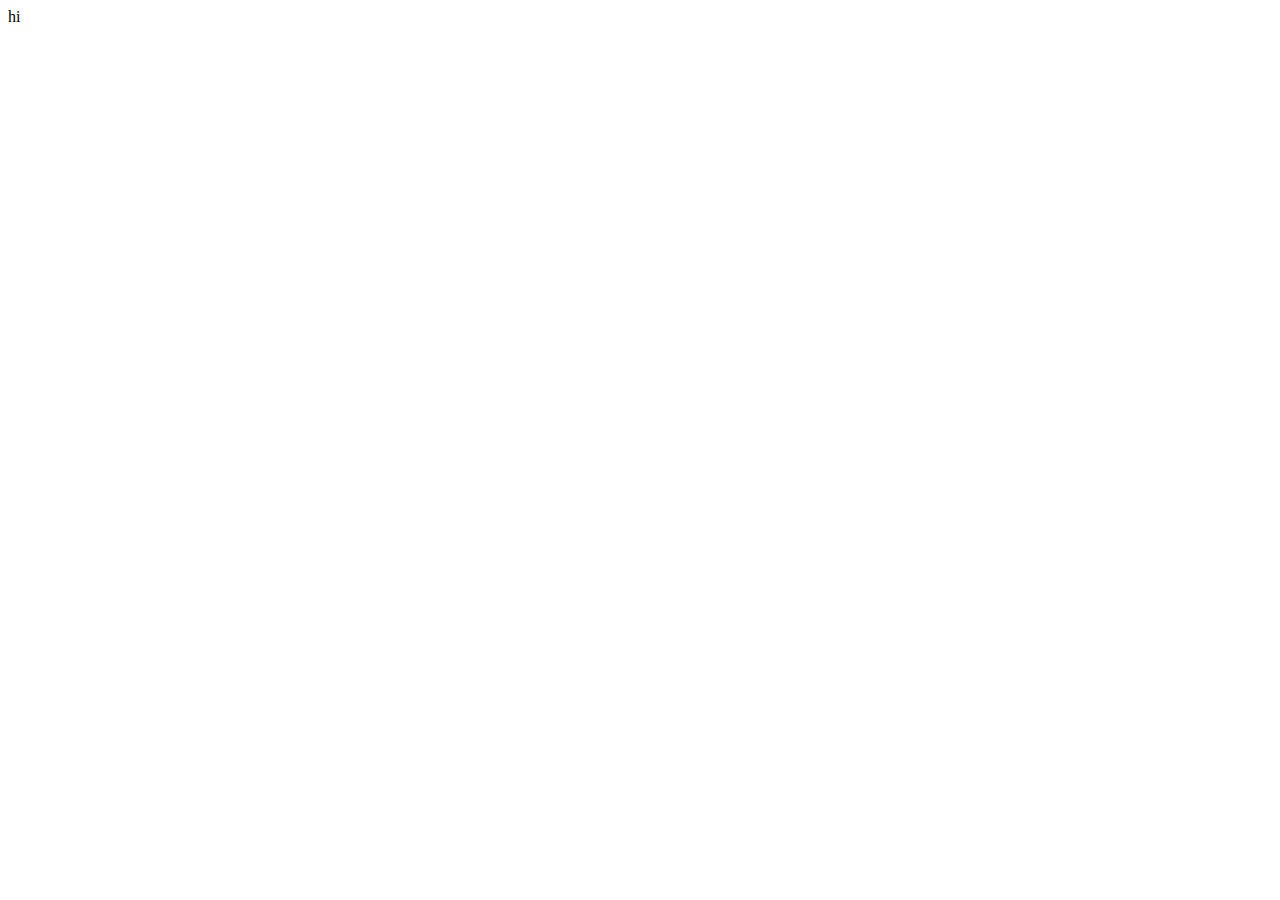
==== block.html @ 347753f3 "adding study mode" ====
<html>

<head>
    <script src="https://ajax.googleapis.com/ajax/libs/jquery/3.3.1/jquery.min.js"></script>
    <script src="js/particles.min.js"></script>
    <link href="https://fonts.googleapis.com/css?family=Lato" rel="stylesheet">
    <link rel="stylesheet" type="text/css" href="css/normalize.css" />
    <title>Blocked</title>
</head>

<body>
    <div id="particles-js"></div>
    <p> hi </p>


    <script src="js/newtab.js"></script>
</body>

</html>
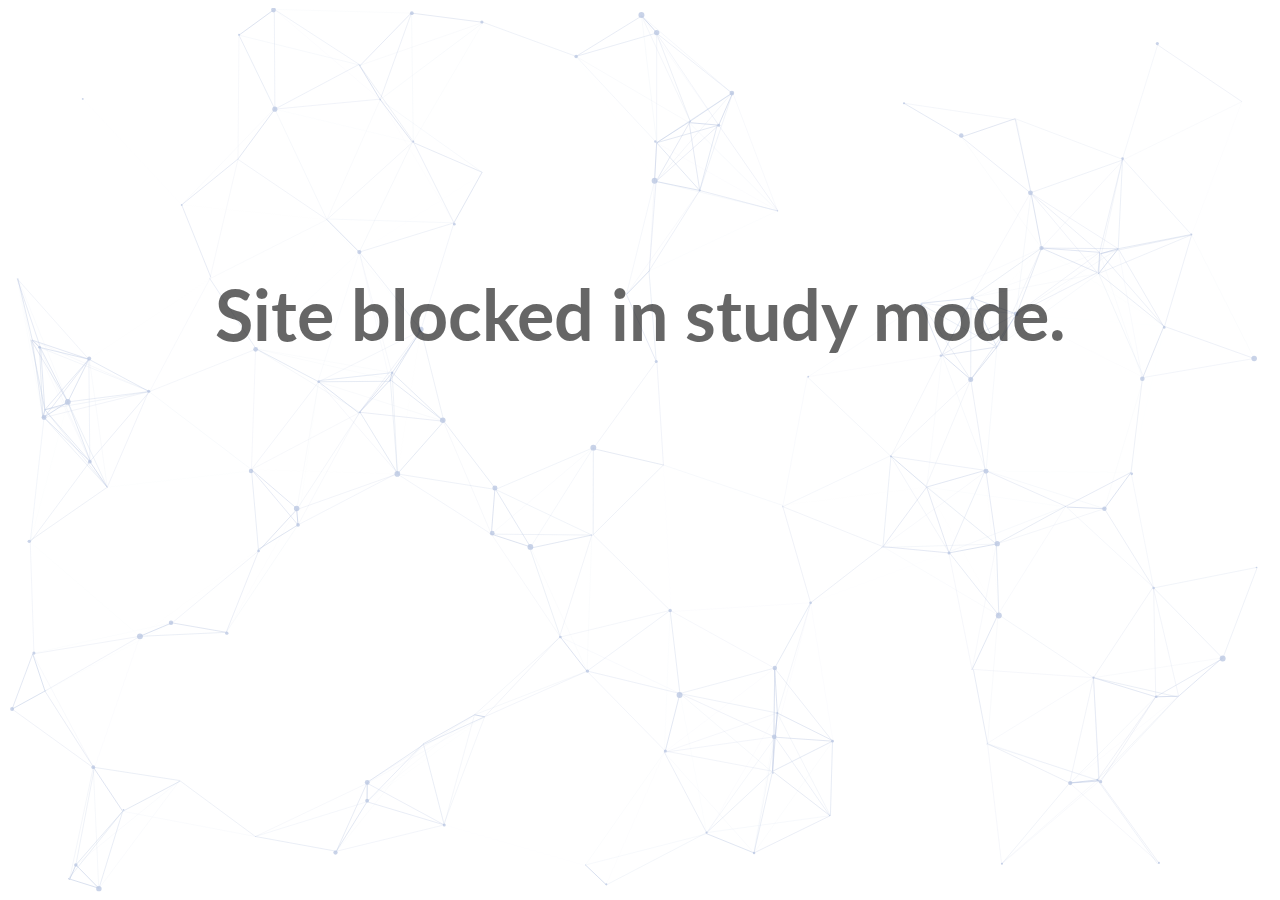
==== commit 76e022fe: "blocking working" ====
--- a/block.html
+++ b/block.html
@@ -5,15 +5,19 @@
     <script src="js/particles.min.js"></script>
     <link href="https://fonts.googleapis.com/css?family=Lato" rel="stylesheet">
     <link rel="stylesheet" type="text/css" href="css/normalize.css" />
+    <link rel="stylesheet" type="text/css" href="css/block.css" />
     <title>Blocked</title>
 </head>
 
 <body>
-    <div id="particles-js"></div>
-    <p> hi </p>
+    <div style="z-index:-2;" id="particles-js"></div>
+    <div class="main">
+        <h1 id='msg'></h1>
+        <h2 id='time-left'></h2>
+    </div>
 
 
-    <script src="js/newtab.js"></script>
+    <script src="js/block.js"></script>
 </body>
 
 </html>--- a/css/block.css
+++ b/css/block.css
@@ -0,0 +1,24 @@
+html, body {
+    font-family: 'Lato', sans-serif;
+}
+
+.main{
+    display: block;
+    margin: 0 auto;
+    z-index:10;
+    position: absolute;
+    text-align: center;
+    width: 90%;
+    top:25%;
+    left:5%;
+}
+
+.main h1{
+    color: rgba(0,0,0,0.6);
+    font-size: 70px;
+}
+
+.main h2{
+    font-size:50px;
+    color: rgba(0,0,0,0.6);
+}